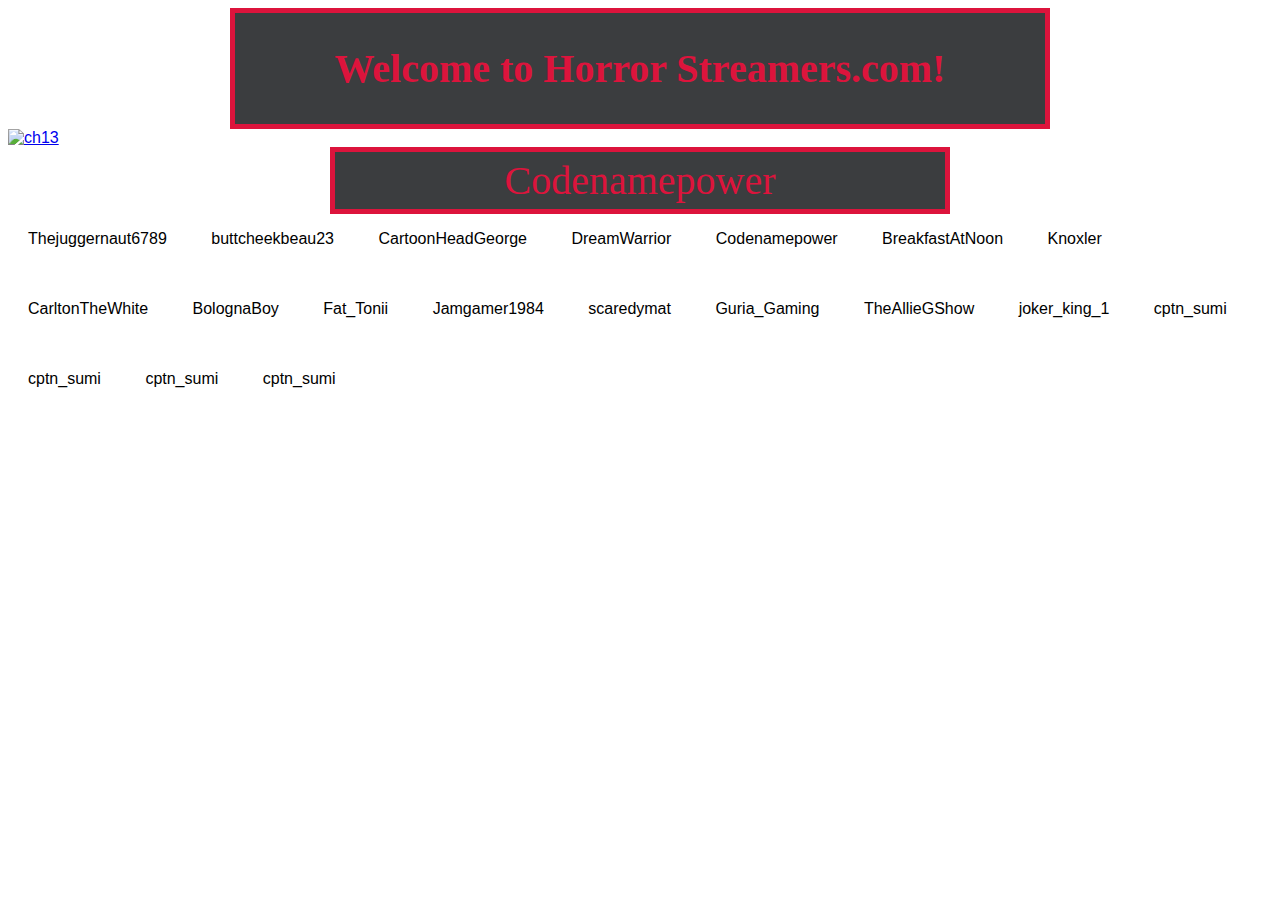
==== index.html @ 7f71f727 "Update index.html" ====
<!DOCTYPE html>
<html>

<head>
    <meta charset="UTF-8" />
    <title>HorrorStreamers.com</title>
    <link rel="stylesheet" href="styles.css" />
</head>


<body>
    <main>

        <header>
                
            <div class="main-heading">
                <h1><span id="Welcome to Horror Streamers.com">Welcome to Horror Streamers.com!</span></h1> 
                <!--<p>This is a paragraph of text. It is enclosed within paragraph tags and can contain text, links,
                    images, and other HTML elements.</p>-->
            </div>
            <a href="https://www.youtube.com/@Channel13Horror/featured">
                <img src="https://github.com/knoxler/horrorstreamers/blob/main/knox_ch13_edit.png" alt="ch13" width="176" height="176" class="profile-pic">
             </a>
             
        </header>
        <!--Only for fetured streamer-->
        <style>
            #text-container {
                border: 5px solid crimson;
                font-size: 40px;
                max-width:600px;
                padding: 5px;
                text-align: center;
                margin: auto;
                font-family: Lucida Handwriting;
                background-color: rgb(59, 61, 63);
                color: crimson;
                background-size: 100px 100px;

            }
        </style>

        <div id="text-container"></div>

        <script>
            // Define an array of texts
            const texts = ["BreakfastAtNoon", "CarltonTheWhite", "CartoonHeadGeorge", "BolognaBoy", "Jamgamer1984",
             "Knoxler", "xDIANAx", "TheJuggernaut6789","DreamWarrior","Codenamepower","Fat_Tonii","scaredymat","Guria_Gaming",
              "TheAllieGShow","cptn_sumi","joker_king_1"
            ];

            // Function to set a random text in the container
            function setRandomText() {
                const container = document.getElementById("text-container");
                const randomIndex = Math.floor(Math.random() * texts.length);
                container.innerHTML = texts[randomIndex];
            }

            // Set an initial text on page load
            setRandomText();

            // Change the text every 24 hours
            setInterval(setRandomText, 24 * 120);
        </script>



        <a href="https://www.twitch.tv/thejuggernaut6789" class="btn">Thejuggernaut6789</a>
        <a href="https://www.twitch.tv/buttcheekbeau23" class="btn">buttcheekbeau23</a> <!--To make a link-->
        <a href=" https://twitch.tv/CartoonHeadGeorge" class="btn">CartoonHeadGeorge</a>
        <a href="https://twitch.tv/DreamWarrior" class="btn">DreamWarrior</a>
        <a href="https://twitch.tv/Codenamepower" class="btn">Codenamepower</a>
        <a href=" https://twitch.tv/BreakfastAtNoon" class="btn">BreakfastAtNoon</a>
        <a href="https://www.twitch.tv/knoxler" class="btn">Knoxler</a>
        <a href="http://twitch.tv/CarltonTheWhite" class="btn">CarltonTheWhite</a>
        <a href="https://www.twitch.tv/bolognab0y" class="btn">BolognaBoy</a>
        <a href="https://www.twitch.tv/Fat_Tonii" class="btn">Fat_Tonii</a>
        <a href="https://www.twitch.tv/jamgamer1984" class="btn">Jamgamer1984</a>
        <a href="https://www.twitch.tv/scaredymat" class="btn">scaredymat</a>
        <a href="https://www.twitch.tv/Guria_Gaming" class="btn">Guria_Gaming</a>
        <a href="https://www.twitch.tv/TheAllieGShow" class="btn">TheAllieGShow</a>
        <a href="https://www.twitch.tv/joker_king_1" class="btn">joker_king_1</a>
        <a href="https://www.twitch.tv/cptn_sumi" class="btn">cptn_sumi</a>
        <a href="https://www.twitch.tv/cptn_sumi" class="btn">cptn_sumi</a>
        <a href="https://www.twitch.tv/cptn_sumi" class="btn">cptn_sumi</a>
        <a href="https://www.twitch.tv/cptn_sumi" class="btn">cptn_sumi</a>









</body>

</html>
---- styles.css ----
html {
    height: 100%;
    margin: 0;
    overflow: hidden;
}


header {
    
    
  }
  
  .main-heading{
    border: 5px solid crimson;
    max-width: 800px;
    padding: 5px ;
    text-align: center;
    margin: auto;
    font-family:Lucida Handwriting ;
    background-color: rgb(59, 61, 63);
    color:crimson;
    background-size: 100px 100px;
    
  }
  
  
  .main-heading h1{
    font-size: 40px;
    
  }

  





h2 {
    color:crimson;
    text-align: center
}

body{
    
    font-family:sans-serif; /* font */
    background-image:url("https://wallpaperset.com/w/full/3/8/3/375411.jpg");/*backround image*/
    background-repeat: no-repeat;
    background-size: cover;
}

.btn { /*button class*/
    display: inline-block;
    flex-direction: row;
    background-color: #fff;
    padding: 16px 20px;
    margin-bottom: 20px;
    border-radius: 6px;
    color: black;
    text-decoration: none;
    text-align: center;
}
.btn:hover{ /*changes hover actions*/
    background: transparent;
    border: 1px solid #fff;
    color: #fff;
}
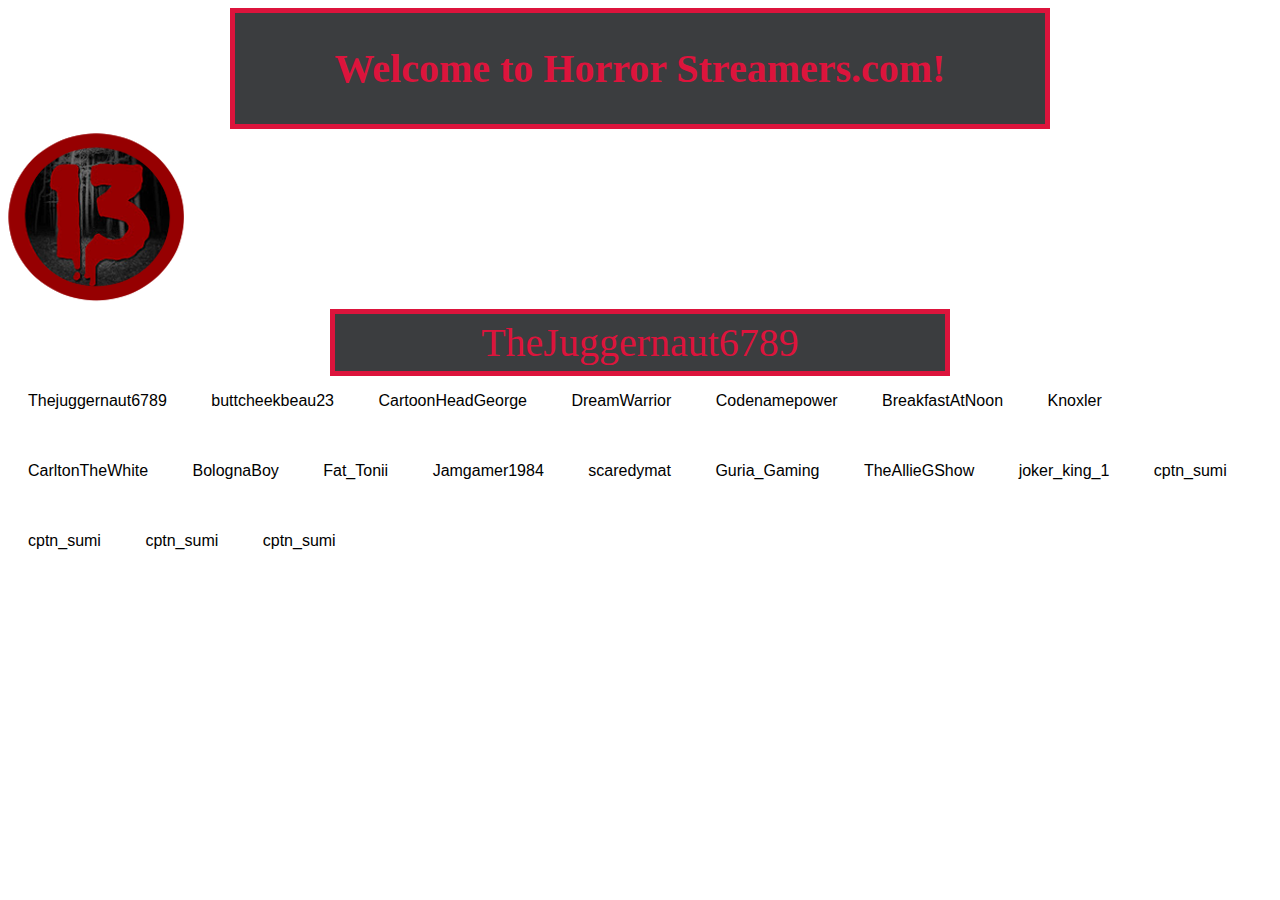
==== commit 960e14c0: "Update index.html" ====
--- a/index.html
+++ b/index.html
@@ -19,7 +19,7 @@
                     images, and other HTML elements.</p>-->
             </div>
             <a href="https://www.youtube.com/@Channel13Horror/featured">
-                <img src="https://github.com/knoxler/horrorstreamers/blob/main/knox_ch13_edit.png" alt="ch13" width="176" height="176" class="profile-pic">
+                <img src="knox_ch13_edit.png" alt="ch13" width="176" height="176" class="profile-pic">
              </a>
              
         </header>
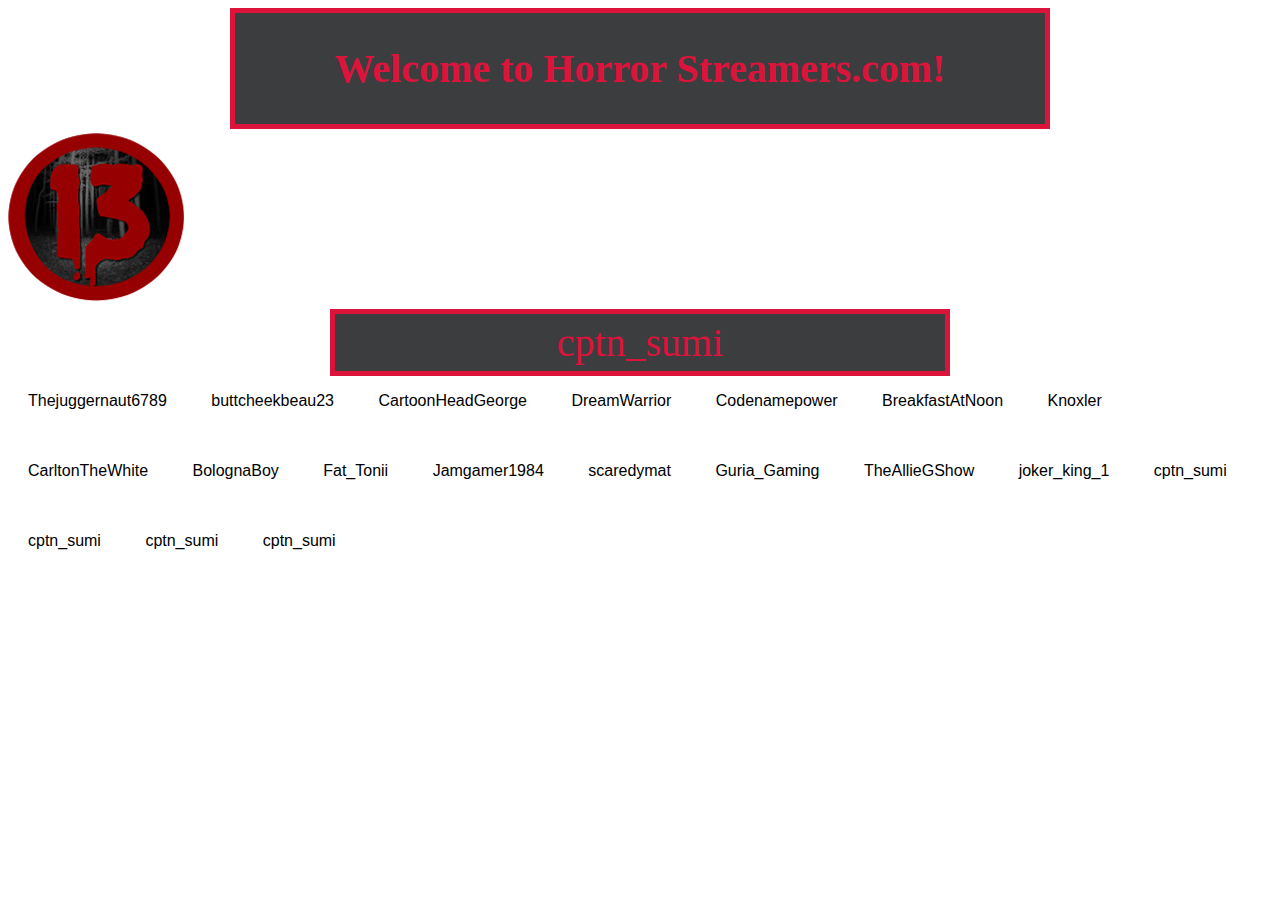
==== commit d7b4b2d6: "Add files via upload" ====
--- a/index.html
+++ b/index.html
@@ -95,4 +95,4 @@
 
 </body>
 
-</html>
+</html>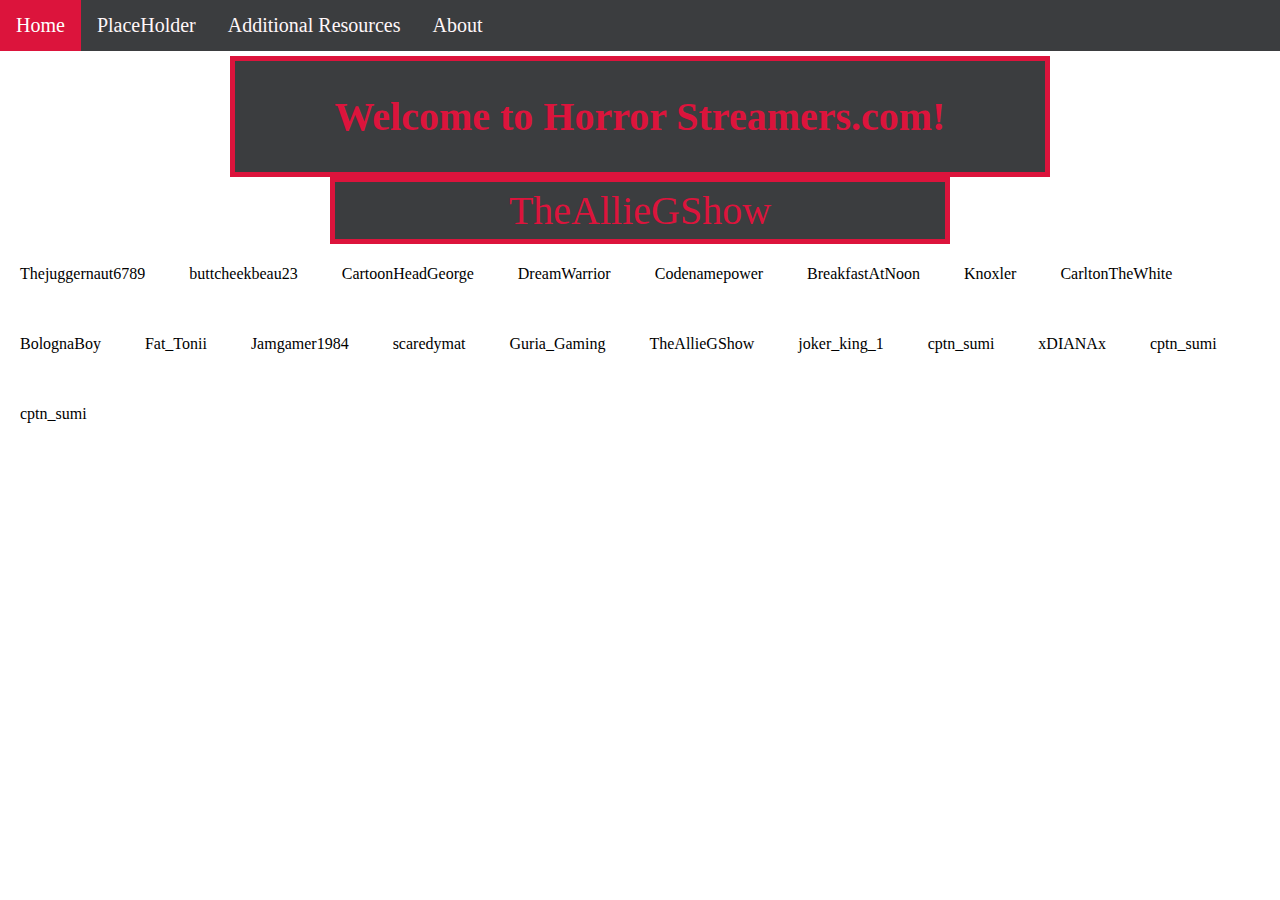
==== commit 7f2a801c: "Add files via upload" ====
--- a/index.html
+++ b/index.html
@@ -5,85 +5,159 @@
     <meta charset="UTF-8" />
     <title>HorrorStreamers.com</title>
     <link rel="stylesheet" href="styles.css" />
+    <style>
+        body {
+            margin: 0;
+            font-family: Lucida Handwriting;
+        }
+
+
+        .topnav {
+            overflow: hidden;
+            background-color: rgb(59, 61, 63);
+        }
+
+        .topnav a {
+            float: left;
+            color: rgb(255, 247, 249);
+            text-align: center;
+            padding: 14px 16px;
+            text-decoration: none;
+            font-size: 20px;
+        }
+
+        .topnav a:hover {
+            background-color: #ddd;
+            color: black;
+        }
+
+        .topnav a.active {
+            background-color: crimson;
+            color: white;
+        }
+    </style>
 </head>
 
-
 <body>
-    <main>
-
-        <header>
-                
-            <div class="main-heading">
-                <h1><span id="Welcome to Horror Streamers.com">Welcome to Horror Streamers.com!</span></h1> 
-                <!--<p>This is a paragraph of text. It is enclosed within paragraph tags and can contain text, links,
-                    images, and other HTML elements.</p>-->
-            </div>
-            <a href="https://www.youtube.com/@Channel13Horror/featured">
-                <img src="knox_ch13_edit.png" alt="ch13" width="176" height="176" class="profile-pic">
-             </a>
-             
-        </header>
-        <!--Only for fetured streamer-->
-        <style>
-            #text-container {
-                border: 5px solid crimson;
-                font-size: 40px;
-                max-width:600px;
-                padding: 5px;
-                text-align: center;
-                margin: auto;
-                font-family: Lucida Handwriting;
-                background-color: rgb(59, 61, 63);
-                color: crimson;
-                background-size: 100px 100px;
-
-            }
-        </style>
-
-        <div id="text-container"></div>
-
-        <script>
-            // Define an array of texts
-            const texts = ["BreakfastAtNoon", "CarltonTheWhite", "CartoonHeadGeorge", "BolognaBoy", "Jamgamer1984",
-             "Knoxler", "xDIANAx", "TheJuggernaut6789","DreamWarrior","Codenamepower","Fat_Tonii","scaredymat","Guria_Gaming",
-              "TheAllieGShow","cptn_sumi","joker_king_1"
-            ];
-
-            // Function to set a random text in the container
-            function setRandomText() {
-                const container = document.getElementById("text-container");
-                const randomIndex = Math.floor(Math.random() * texts.length);
-                container.innerHTML = texts[randomIndex];
-            }
-
-            // Set an initial text on page load
-            setRandomText();
-
-            // Change the text every 24 hours
-            setInterval(setRandomText, 24 * 120);
-        </script>
+    <div class="topnav">
+        <a class="active" href="#home">Home</a>
+        <a href="PlaceHolder">PlaceHolder</a>
+        <a href="AdditionalResources.html">Additional Resources</a>
+        <a href="about">About</a>
+    </div>
 
 
 
-        <a href="https://www.twitch.tv/thejuggernaut6789" class="btn">Thejuggernaut6789</a>
-        <a href="https://www.twitch.tv/buttcheekbeau23" class="btn">buttcheekbeau23</a> <!--To make a link-->
-        <a href=" https://twitch.tv/CartoonHeadGeorge" class="btn">CartoonHeadGeorge</a>
-        <a href="https://twitch.tv/DreamWarrior" class="btn">DreamWarrior</a>
-        <a href="https://twitch.tv/Codenamepower" class="btn">Codenamepower</a>
-        <a href=" https://twitch.tv/BreakfastAtNoon" class="btn">BreakfastAtNoon</a>
-        <a href="https://www.twitch.tv/knoxler" class="btn">Knoxler</a>
-        <a href="http://twitch.tv/CarltonTheWhite" class="btn">CarltonTheWhite</a>
-        <a href="https://www.twitch.tv/bolognab0y" class="btn">BolognaBoy</a>
-        <a href="https://www.twitch.tv/Fat_Tonii" class="btn">Fat_Tonii</a>
-        <a href="https://www.twitch.tv/jamgamer1984" class="btn">Jamgamer1984</a>
-        <a href="https://www.twitch.tv/scaredymat" class="btn">scaredymat</a>
-        <a href="https://www.twitch.tv/Guria_Gaming" class="btn">Guria_Gaming</a>
-        <a href="https://www.twitch.tv/TheAllieGShow" class="btn">TheAllieGShow</a>
-        <a href="https://www.twitch.tv/joker_king_1" class="btn">joker_king_1</a>
-        <a href="https://www.twitch.tv/cptn_sumi" class="btn">cptn_sumi</a>
-        <a href="https://www.twitch.tv/cptn_sumi" class="btn">cptn_sumi</a>
-        <a href="https://www.twitch.tv/cptn_sumi" class="btn">cptn_sumi</a>
-        <a href="https://www.twitch.tv/cptn_sumi" class="btn">cptn_sumi</a>
+
+    <header>
+        <div class="main-heading">
+            <h1><span id="Welcome to Horror Streamers.com">Welcome to Horror Streamers.com!</span></h1>
+            <!--<p>This is a paragraph of text. It is enclosed within paragraph tags and can contain text, links,
+                    images, and other HTML elements.</p>-->
+        </div>
+        <!--<a href="https://www.youtube.com/@Channel13Horror/featured">
+            <img src="knox_ch13_edit.png" alt="ch13" width="176" height="176" class="profile-pic">
+        </a> -->
+
+        <title>Centering Twitch Embedded Channel</title>
+        <style>
+            /* CSS to center the Twitch embedded channel */
+            .center {
+                display: flex;
+                justify-content: center;
+            }
+        </style>
+        </head>
+
+        <body>
+            <div class="center">
+                <!-- Twitch embed code goes here -->
+                <!-- Add a placeholder for the Twitch embed -->
+                <div id="twitch-embed"></div>
+
+                <!-- Load the Twitch embed script -->
+                <script src="https://player.twitch.tv/js/embed/v1.js"></script>
+
+                <!-- Create a Twitch.Player object. This will render within the placeholder div -->
+                <script type="text/javascript">
+                    new Twitch.Player("twitch-embed", {
+                        width: 854,
+                        height: 480,
+                        channel: "zonum00x"
+                        
+                    });
+                </script>
+
+            </div>
+        </body>
+
+
+
+
+    </header>
+    <!--Only for fetured streamer-->
+    <style>
+        #text-container {
+            border: 5px solid crimson;
+            font-size: 40px;
+            max-width: 600px;
+            padding: 5px;
+            text-align: center;
+            margin-bottom: 5px;
+            margin-left: auto;
+            margin-right: auto;
+            font-family: Lucida Handwriting;
+            background-color: rgb(59, 61, 63);
+            color: crimson;
+            background-size: 100px 100px;
+
+        }
+    </style>
+
+    <div id="text-container"></div>
+
+    <script>
+        // Define an array of texts
+        const texts = ["BreakfastAtNoon", "CarltonTheWhite", "CartoonHeadGeorge", "BolognaBoy", "Jamgamer1984",
+            "Knoxler", "xDIANAx", "TheJuggernaut6789", "DreamWarrior", "Codenamepower", "Fat_Tonii", "scaredymat", "Guria_Gaming",
+            "TheAllieGShow", "cptn_sumi", "joker_king_1"
+        ];
+
+        // Function to set a random text in the container
+        function setRandomText() {
+            const container = document.getElementById("text-container");
+            const randomIndex = Math.floor(Math.random() * texts.length);
+            container.innerHTML = texts[randomIndex];
+        }
+
+        // Set an initial text on page load
+        setRandomText();
+
+        // Change the text every 24 hours
+        setInterval(setRandomText, 24 * 120);
+    </script>
+
+
+
+    <a href="https://www.twitch.tv/thejuggernaut6789" class="btn">Thejuggernaut6789</a>
+    <a href="https://www.twitch.tv/buttcheekbeau23" class="btn">buttcheekbeau23</a> <!--To make a link-->
+    <a href=" https://twitch.tv/CartoonHeadGeorge" class="btn">CartoonHeadGeorge</a>
+    <a href="https://twitch.tv/DreamWarrior" class="btn">DreamWarrior</a>
+    <a href="https://twitch.tv/Codenamepower" class="btn">Codenamepower</a>
+    <a href=" https://twitch.tv/BreakfastAtNoon" class="btn">BreakfastAtNoon</a>
+    <a href="https://www.twitch.tv/knoxler" class="btn">Knoxler</a>
+    <a href="http://twitch.tv/CarltonTheWhite" class="btn">CarltonTheWhite</a>
+    <a href="https://www.twitch.tv/bolognab0y" class="btn">BolognaBoy</a>
+    <a href="https://www.twitch.tv/Fat_Tonii" class="btn">Fat_Tonii</a>
+    <a href="https://www.twitch.tv/jamgamer1984" class="btn">Jamgamer1984</a>
+    <a href="https://www.twitch.tv/scaredymat" class="btn">scaredymat</a>
+    <a href="https://www.twitch.tv/Guria_Gaming" class="btn">Guria_Gaming</a>
+    <a href="https://www.twitch.tv/TheAllieGShow" class="btn">TheAllieGShow</a>
+    <a href="https://www.twitch.tv/joker_king_1" class="btn">joker_king_1</a>
+    <a href="https://www.twitch.tv/cptn_sumi" class="btn">cptn_sumi</a>
+    <a href="https://www.twitch.tv/xdianax" class="btn">xDIANAx</a>
+    <a href="https://www.twitch.tv/cptn_sumi" class="btn">cptn_sumi</a>
+    <a href="https://www.twitch.tv/cptn_sumi" class="btn">cptn_sumi</a>
 
 
 
--- a/styles.css
+++ b/styles.css
@@ -15,7 +15,10 @@
     max-width: 800px;
     padding: 5px ;
     text-align: center;
-    margin: auto;
+    margin-top: 5px;
+    margin-left: auto;
+    margin-right: auto;
+    
     font-family:Lucida Handwriting ;
     background-color: rgb(59, 61, 63);
     color:crimson;
@@ -36,8 +39,8 @@
 
 
 h2 {
-    color:crimson;
-    text-align: center
+    margin: 0;
+    
 }
 
 body{
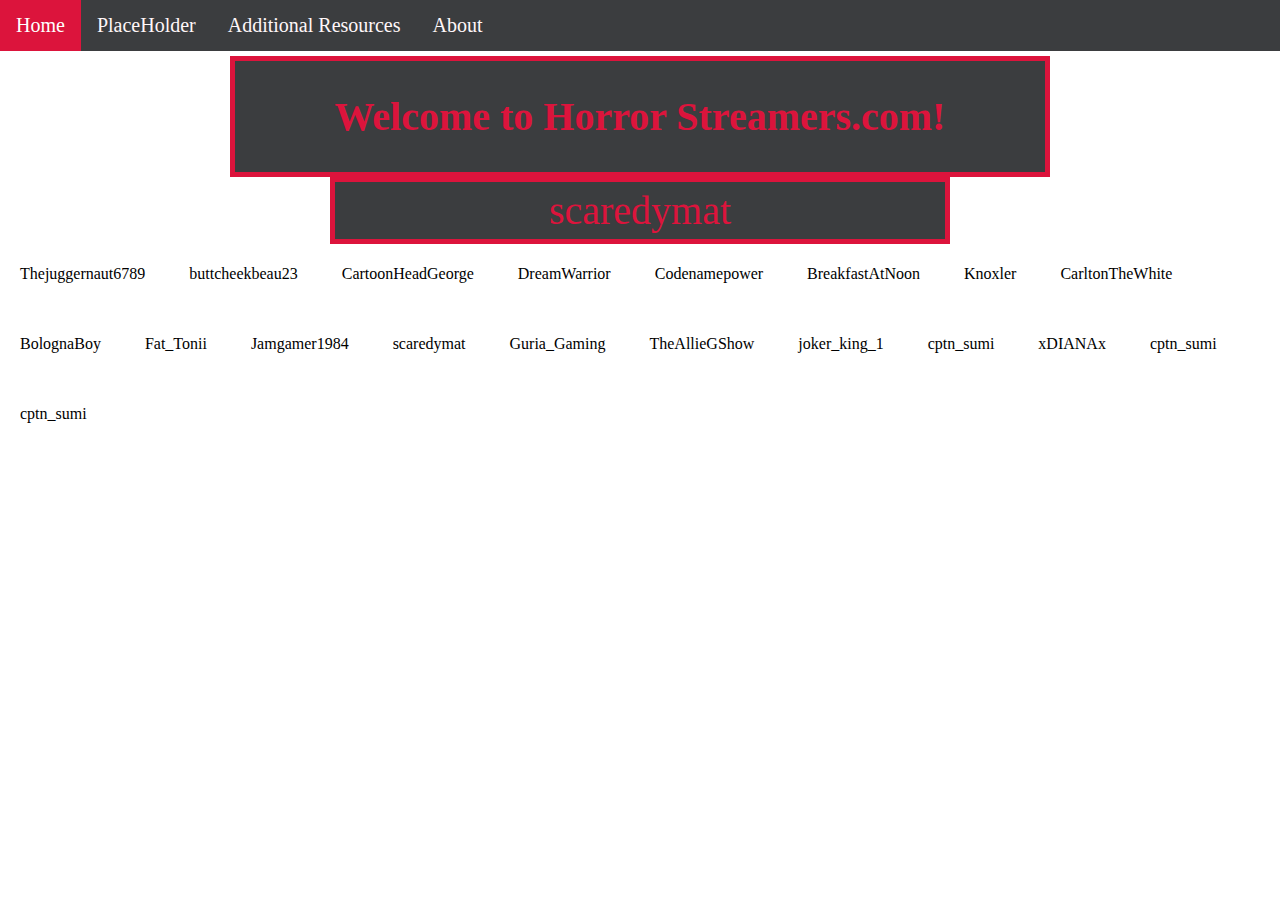
==== commit 6a670df2: "Add files via upload" ====
--- a/index.html
+++ b/index.html
@@ -83,7 +83,7 @@
                     new Twitch.Player("twitch-embed", {
                         width: 854,
                         height: 480,
-                        channel: "zonum00x"
+                        channel: "setRandomText()"
                         
                     });
                 </script>
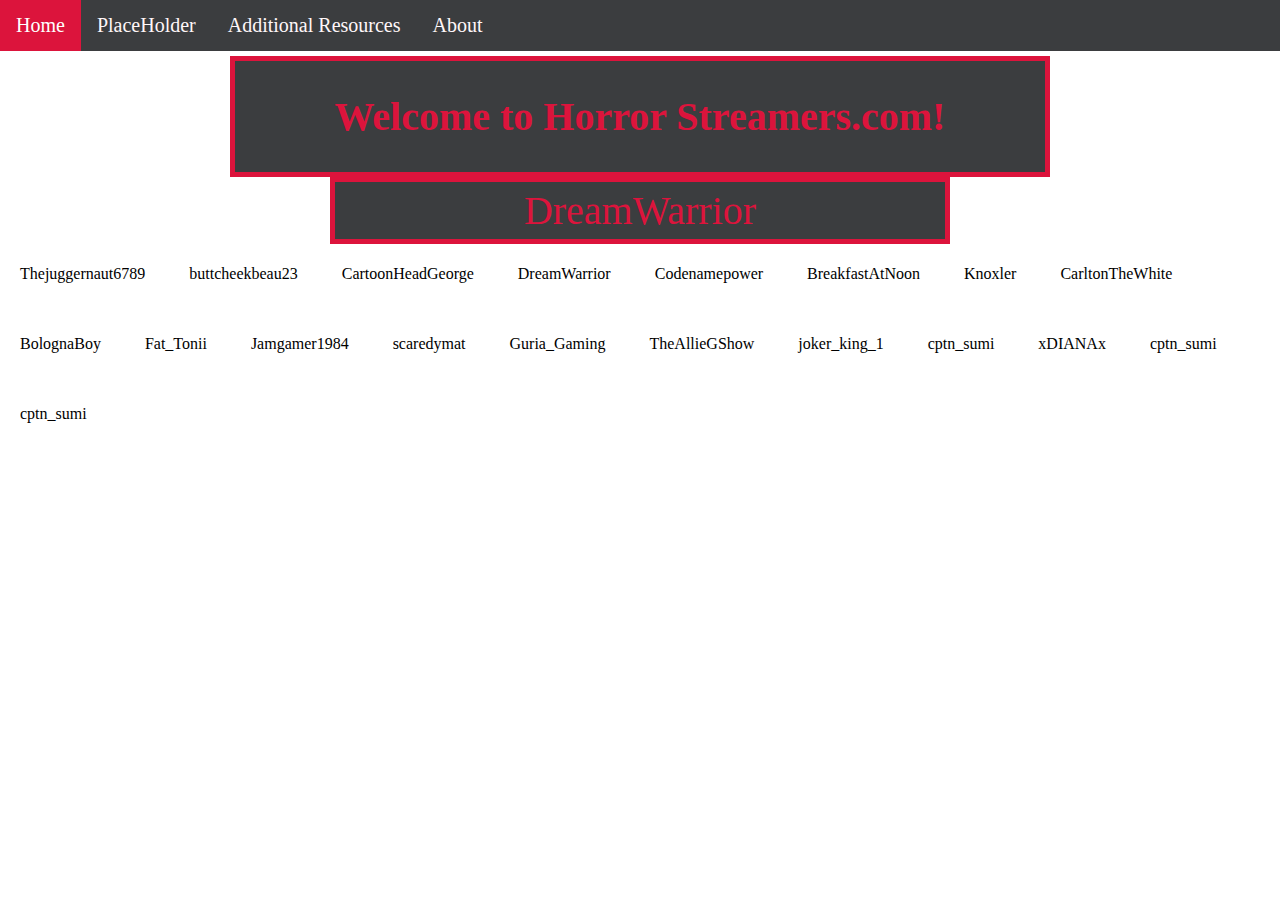
==== commit 3c277e2c: "Add files via upload" ====
--- a/index.html
+++ b/index.html
@@ -134,7 +134,7 @@
         setRandomText();
 
         // Change the text every 24 hours
-        setInterval(setRandomText, 24 * 120);
+        setInterval(setRandomText, 6 * 60 * 60 * 1000);
     </script>
 
 
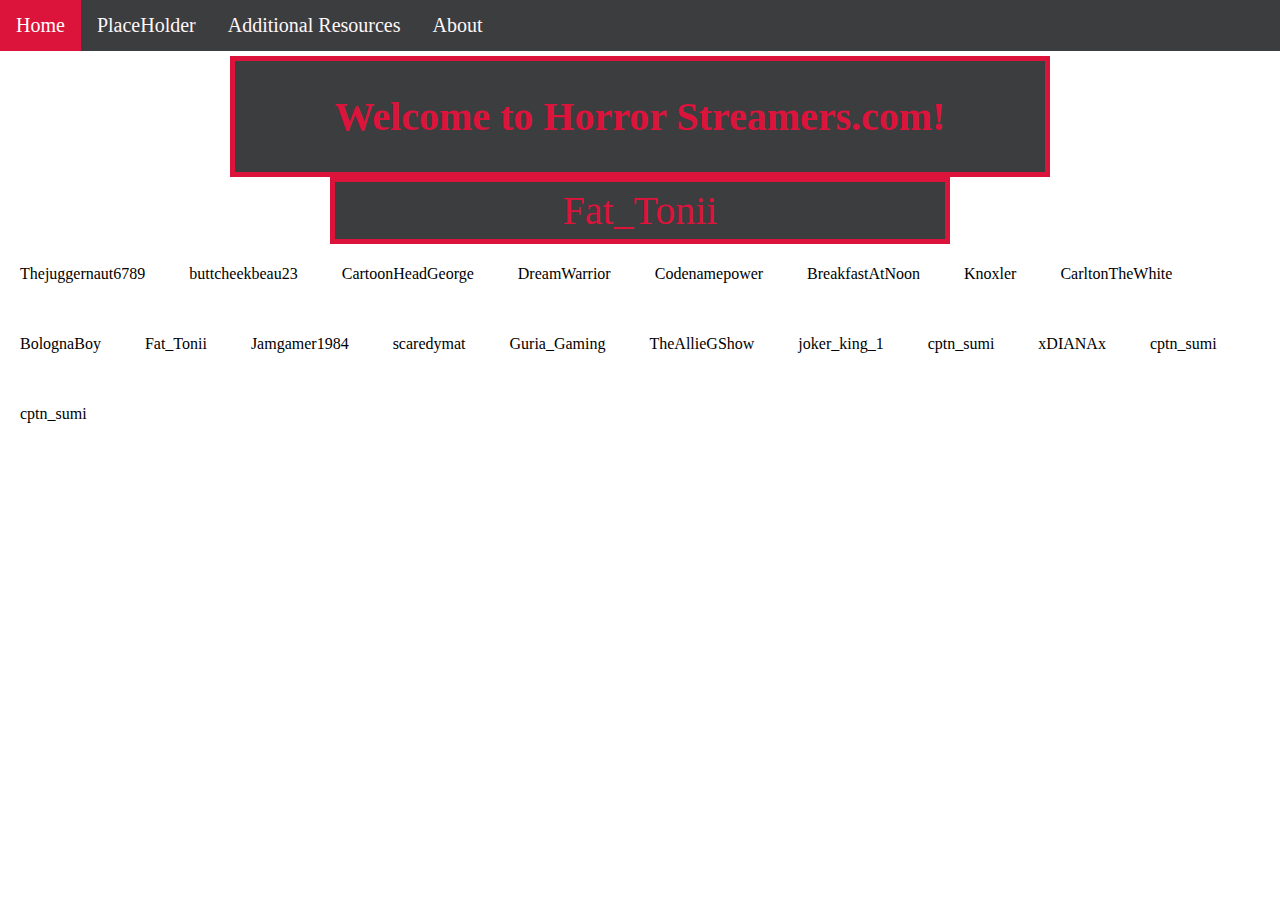
==== commit 64be5a91: "Add files via upload" ====
--- a/index.html
+++ b/index.html
@@ -83,7 +83,7 @@
                     new Twitch.Player("twitch-embed", {
                         width: 854,
                         height: 480,
-                        channel: "setRandomText()"
+                        channel: "Knoxler"
                         
                     });
                 </script>
@@ -134,7 +134,7 @@
         setRandomText();
 
         // Change the text every 24 hours
-        setInterval(setRandomText, 6 * 60 * 60 * 1000);
+        setInterval(setRandomText, 24 * 120);
     </script>
 
 
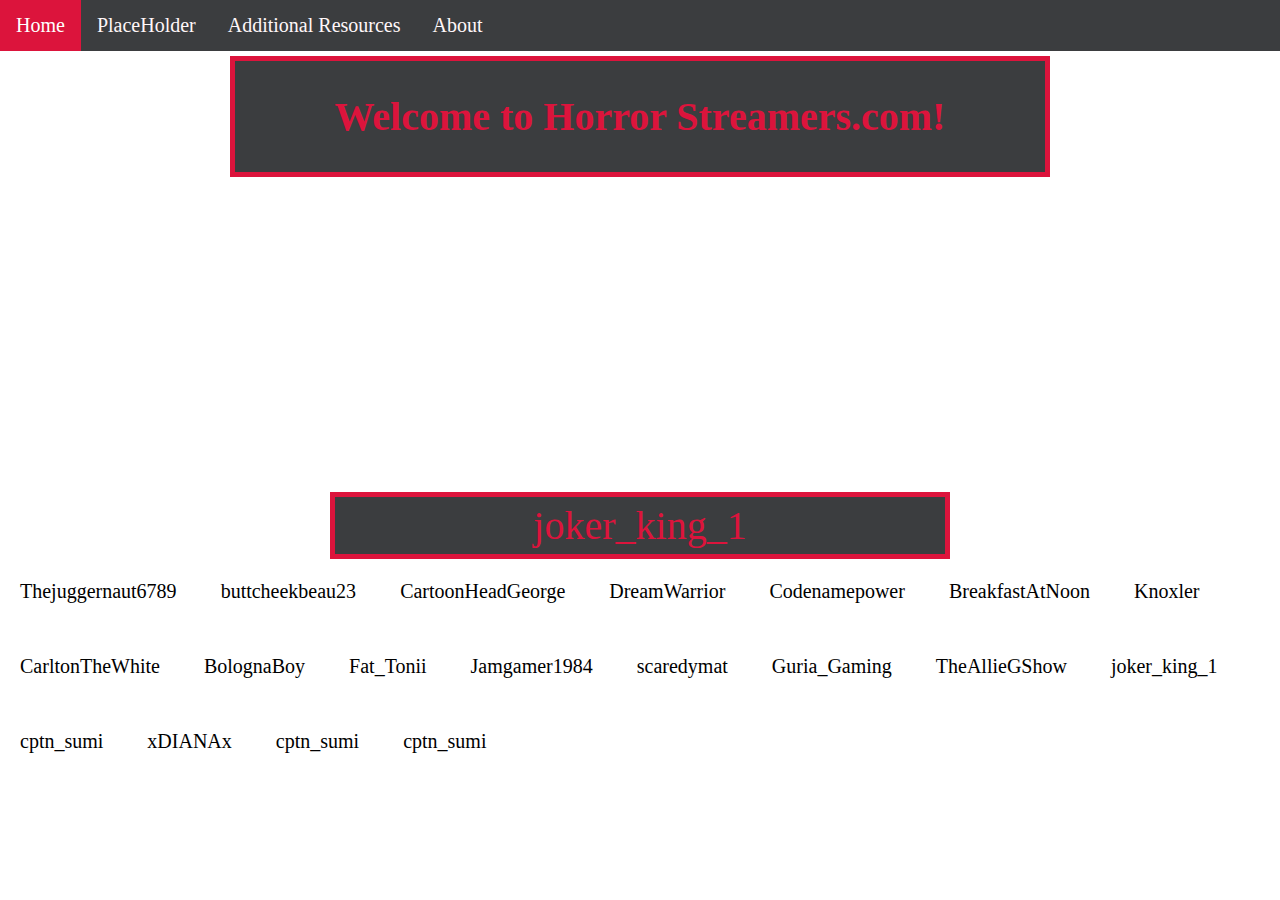
==== commit 2a1ec936: "Add files via upload" ====
--- a/index.html
+++ b/index.html
@@ -55,11 +55,13 @@
             <!--<p>This is a paragraph of text. It is enclosed within paragraph tags and can contain text, links,
                     images, and other HTML elements.</p>-->
         </div>
+        <iframe width="560" height="315" src="https://www.youtube.com/embed/GdK0q3BFFM0" title="YouTube video player" frameborder="0" allow="accelerometer; autoplay =1;
+         clipboard-write; encrypted-media; gyroscope; picture-in-picture; web-share" allowfullscreen></iframe>
         <!--<a href="https://www.youtube.com/@Channel13Horror/featured">
             <img src="knox_ch13_edit.png" alt="ch13" width="176" height="176" class="profile-pic">
         </a> -->
 
-        <title>Centering Twitch Embedded Channel</title>
+        <!-- <title>Centering Twitch Embedded Channel</title>
         <style>
             /* CSS to center the Twitch embedded channel */
             .center {
@@ -71,14 +73,14 @@
 
         <body>
             <div class="center">
-                <!-- Twitch embed code goes here -->
-                <!-- Add a placeholder for the Twitch embed -->
+                //-- Twitch embed code goes here -->
+                <!-- Add a placeholder for the Twitch embed 
                 <div id="twitch-embed"></div>
 
-                <!-- Load the Twitch embed script -->
+                // Load the Twitch embed script 
                 <script src="https://player.twitch.tv/js/embed/v1.js"></script>
 
-                <!-- Create a Twitch.Player object. This will render within the placeholder div -->
+                // Create a Twitch.Player object. This will render within the placeholder div 
                 <script type="text/javascript">
                     new Twitch.Player("twitch-embed", {
                         width: 854,
@@ -90,6 +92,7 @@
 
             </div>
         </body>
+    -->
 
 
 
--- a/styles.css
+++ b/styles.css
@@ -39,10 +39,16 @@
 
 
 h2 {
-    margin: 0;
+  margin-left: auto;
+  margin-right: auto;
     
 }
-
+iframe{
+  margin-left: auto;
+  margin-right: auto;
+  display: block;
+  border-radius: 5px;
+}
 body{
     
     font-family:sans-serif; /* font */
@@ -51,7 +57,9 @@
     background-size: cover;
 }
 
+
 .btn { /*button class*/
+  font-size: 20px;
     display: inline-block;
     flex-direction: row;
     background-color: #fff;
